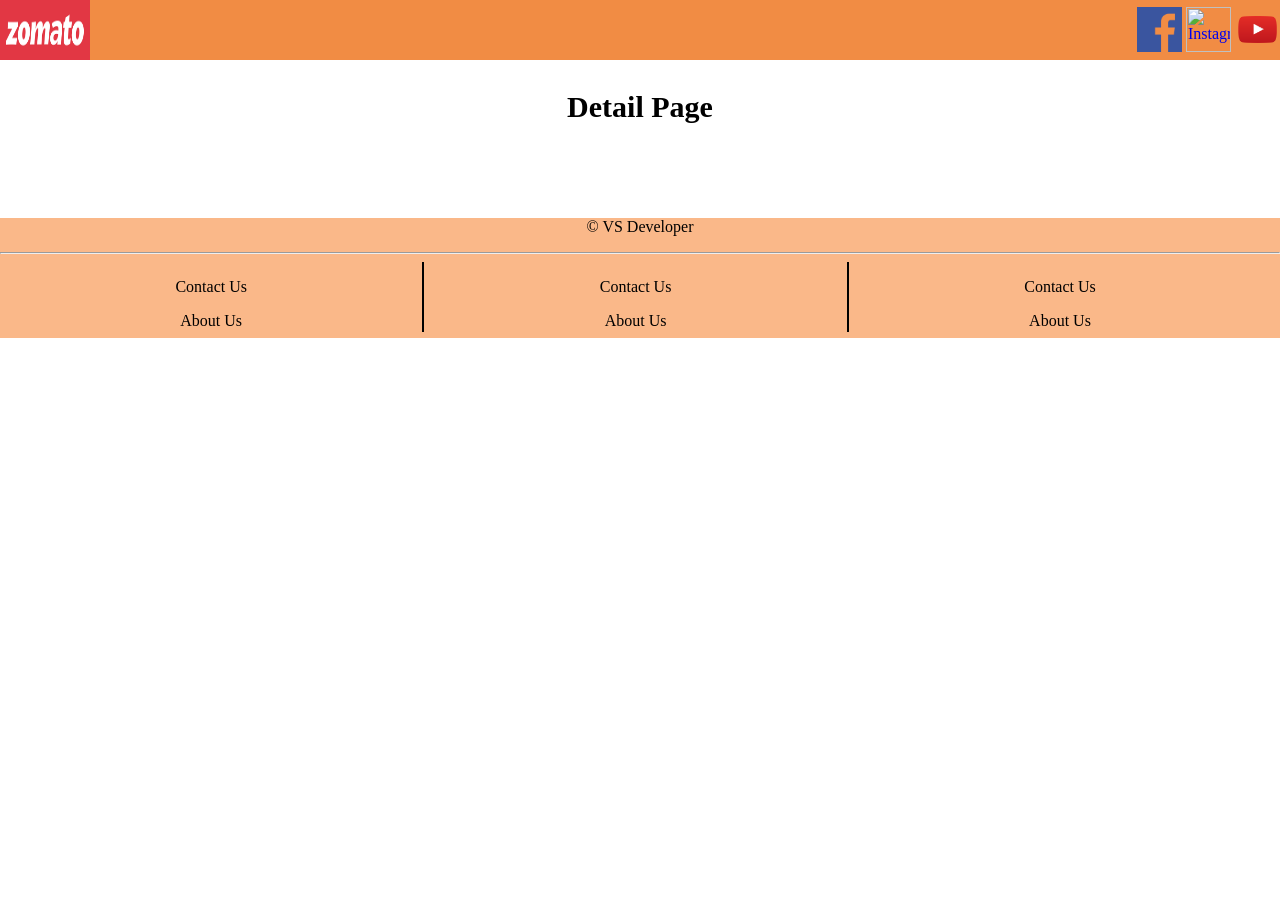
==== Details/details.html @ 3949fb1d "code" ====
<html>
    <head>
        <title>detail</title>
        <link href="images/zomato-logo.png" rel="icon" type="image/png"/>
        <link href="detail.css" rel="stylesheet" type="text/css"/>

    </head>
    <body>
        <!--heder-section-->
        <header>
            <!-- <div>
                <h1 id="icon">zomato</h1>
            </div> -->
            <div id="ic">
                <img src="../images/zomato.png" alt="zomato logo" class="logo"/>

            </div>

            <div id="social">
                <a href="https://www.facebook.com/vishal.sule.7965/" target="_blank">
                    <img src="../images/fb.png" alt="Facebook" class="slogo"/>
                </a>
                <a href="https://www.instagram.com/vishal_88_official/" target="_blank">
                    <img src="https://i.ibb.co/vDjvKPH/Instagram-logo.png" alt="Instagram" class="slogo"/>
                </a>
                <a href="https://www.youtube.com/channel/UCrRaG6d6e7t-FvP2p3KEk_A" target="_blank">
                    <img src="../images/youtube_logo.png" alt="youtube" class="slogo"/>
                </a>

            </div>
        </header>

        <!--listing-->
        <p class="headingText">Detail Page</p> 
        <div id="content">
            
        </div>
       
        <footer>
           <p id="footerText">&copy; VS Developer</p>
           <hr/>
           <div class="footDiv">
                <p>Contact Us</p>
                <p>About Us</p>
           </div>
           <div class="footDiv">
                <p>Contact Us</p>
                <p>About Us</p>
            </div>
            <div class="footDiv noBorder">
                <p>Contact Us</p>
                <p>About Us</p>
            </div>
        </footer>

    </body>
</html>
---- Details/detail.css ----
body{
    margin: auto;
}

a{
    text-decoration: none;
}

/*Header section*/
header{
    height: 60px;
    width: 100%;
    background-color: #f18c44;
    /* border : 2px solid yellow; */
    /* position :fixed; */
}
#ic{
    float: left;
}
.logo{
    height : 60px;
    width : 90px;
}
#icon{
    float: left;

}
#social{
    float: right;
}
.slogo{
    height: 45px;
    width: 45px;
    margin-top:5%;
}

/*listing*/
.headingText{
    text-align: center;
    font-size: 30px;
    font-weight: bold;
    
}
#content{
    width: 80%;
    display:inline-block;
    margin-left: 10%;
}

/*Footer section*/
footer{
    margin-top:5%;
    height: 120px;
    width: 100%;
    background-color:#fab889;
    /* border: 2px solid blue; */
}
#footerText{
    text-align:center;
}

.footDiv{
    height:70px;
    width:33%;
    float:left;
    border-right: 2px solid black;
    text-align:center;
}

.noBorder{
    border: none;
}
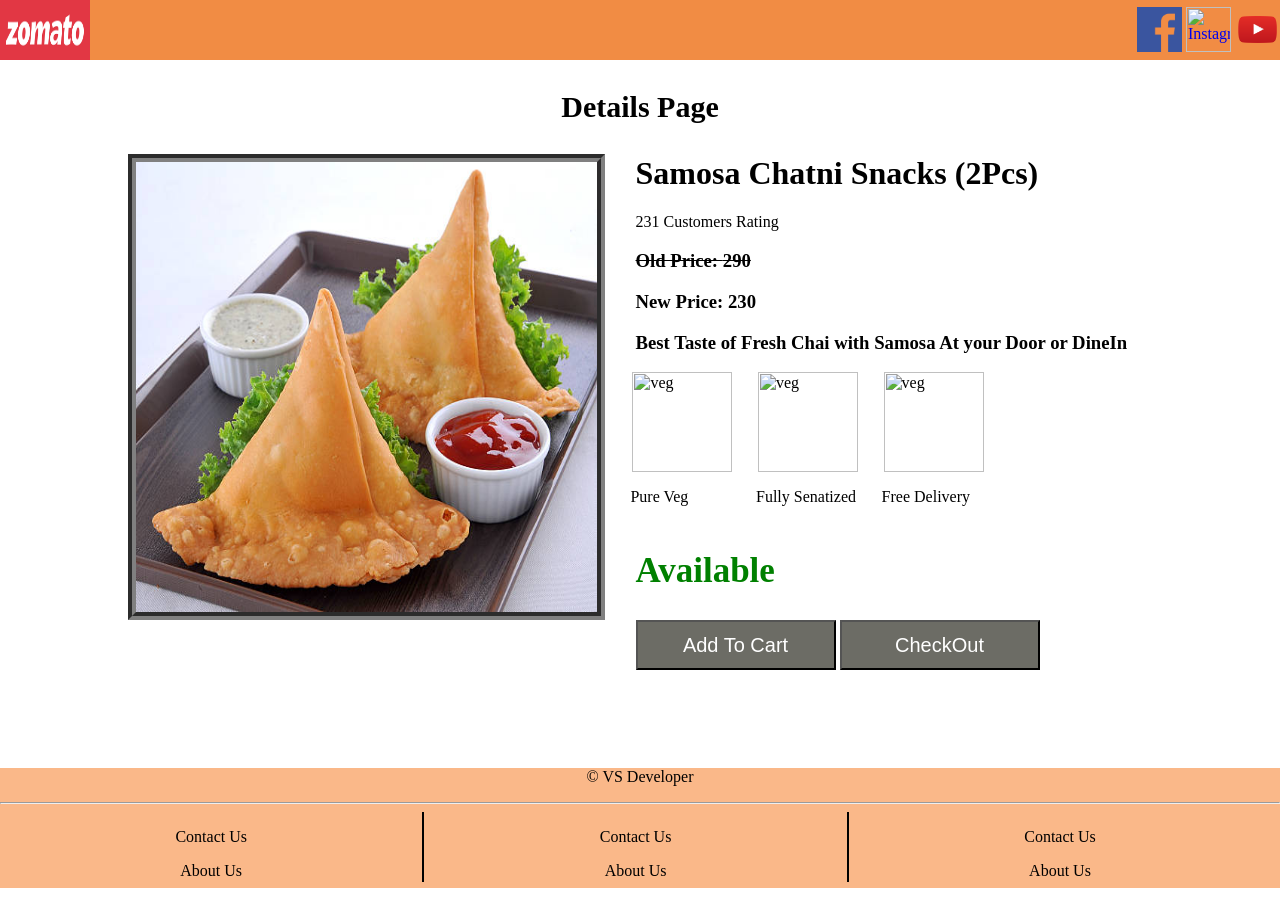
==== commit b23b097f: "code" ====
--- a/Details/details.html
+++ b/Details/details.html
@@ -3,6 +3,7 @@
         <title>detail</title>
         <link href="images/zomato-logo.png" rel="icon" type="image/png"/>
         <link href="detail.css" rel="stylesheet" type="text/css"/>
+        <script src="https://kit.fontawesome.com/c4338603d0.js" crossorigin="anonymous"></script>
 
     </head>
     <body>
@@ -29,12 +30,44 @@
 
             </div>
         </header>
+         <!--Search Section-->
+         <p class="headingText">Details Page</p>
+         <div id="content">
+             <div id="imgDiv">
+                 <img src="../images/samosa.jpg" alt="samosa"/>
+             </div>
+             <div id="contentDiv">
+                 <h1>Samosa Chatni Snacks (2Pcs)</h1>
+                 <i class="fa-regular fa-star checked"></i>
+                 <i class="fa-regular fa-star checked"></i>
+                 <i class="fa-regular fa-star checked"></i>
+                 <i class="fa-regular fa-star checked"></i>
+                 <i class="fa-regular fa-star-half checked"></i>
+                 <span>231 Customers Rating</span>
+                 <h3><del>Old Price: <i class="fa-solid fa-indian-rupee-sign"></i> 290</del></h3>
+                 <h3>New Price: <i class="fa-solid fa-indian-rupee-sign"></i> 230</h3>
+                 <h3>Best Taste of Fresh Chai with Samosa At your Door or DineIn</h3>
+                 <div class="feature_container">
+                     <div class="feature removeMargin">
+                         <img src="https://i.ibb.co/wJvrhYg/veg.png" alt="veg" class="fetIcon"/>
+                         <p>Pure Veg</p>
+                     </div>
+                     <div class="feature">
+                         <img src="https://i.ibb.co/mD3jpgc/sentizied.png" alt="veg" class="fetIcon"/>
+                         <p>Fully Senatized</p>
+                     </div>
+                     <div class="feature">
+                         <img src="https://i.ibb.co/kHrm3Mh/delivery.png" alt="veg" class="fetIcon"/>
+                         <p>Free Delivery</p>
+                     </div>
+                 </div>
+                 <h2>Available</h2>
+                 <button  class="myButton">Add To Cart</button>
+                 <button  class="myButton">CheckOut</button>
+             </div>
+         </div>
 
-        <!--listing-->
-        <p class="headingText">Detail Page</p> 
-        <div id="content">
-            
-        </div>
+        
        
         <footer>
            <p id="footerText">&copy; VS Developer</p>
--- a/Details/detail.css
+++ b/Details/detail.css
@@ -34,18 +34,69 @@
     margin-top:5%;
 }
 
-/*listing*/
+/*Search Css*/
 .headingText{
     text-align: center;
     font-size: 30px;
     font-weight: bold;
-    
 }
 #content{
+    height:550px;
     width: 80%;
     display:inline-block;
     margin-left: 10%;
 }
+#imgDiv{
+    height:450px;
+    width:45%;
+    float:left;
+    border:8px groove gray
+}
+#contentDiv{
+    height:550px;
+    width:50%;
+    float:left;
+    margin-left: 3%;
+    margin-top: -2%;
+}
+#imgDiv > img {
+    height:450px;
+    width:100%;
+}
+.feature_container{
+    width:100%;
+    display: inline-block;
+}
+.feature{
+    float:left;
+    margin-left:5%
+}
+.fetIcon{
+    height:100px;
+    width:100px;
+    margin-left:2%
+}
+.removeMargin{
+    margin-left:-1% 
+}
+
+h2{
+    color:green;
+    font-size:35px
+}
+
+.myButton{
+    height:50px;
+    width:200px;
+    font-size:20px ;
+    background-color: rgb(108, 108, 101);
+    color:white
+}
+
+.checked{
+    color:green
+}
+
 
 /*Footer section*/
 footer{
